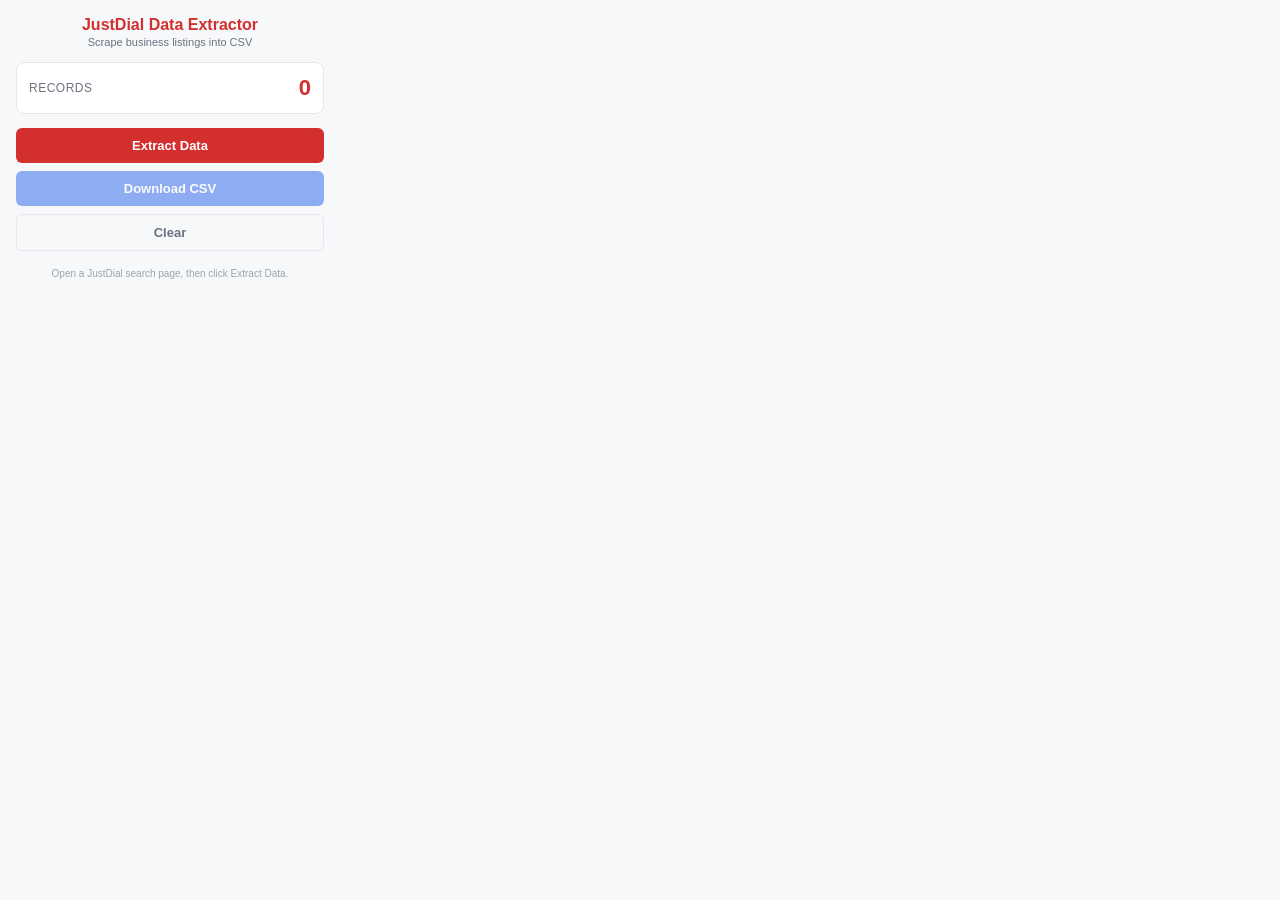
==== popup.html @ 82ae754d "first commit" ====
<!DOCTYPE html>
<html lang="en">
<head>
  <meta charset="UTF-8" />
  <title>JustDial Data Extractor</title>
  <link rel="stylesheet" href="styles.css" />
</head>
<body>
  <div class="container">
    <header>
      <h1>JustDial Data Extractor</h1>
      <p class="subtitle">Scrape business listings into CSV</p>
    </header>

    <div class="stats">
      <div class="stat-card">
        <span class="stat-label">Records</span>
        <span id="recordCount" class="stat-value">0</span>
      </div>
    </div>

    <div class="actions">
      <button id="extractBtn" class="btn btn-primary">Extract Data</button>
      <button id="downloadBtn" class="btn btn-secondary" disabled>Download CSV</button>
      <button id="clearBtn" class="btn btn-ghost">Clear</button>
    </div>

    <div id="status" class="status hidden"></div>

    <footer>
      <small>Open a JustDial search page, then click Extract Data.</small>
    </footer>
  </div>

  <script src="popup.js"></script>
</body>
</html>
---- styles.css ----
* { box-sizing: border-box; margin: 0; padding: 0; }

body {
  font-family: -apple-system, BlinkMacSystemFont, "Segoe UI", Roboto, sans-serif;
  width: 340px;
  background: #f7f8fa;
  color: #1f2937;
}

.container { padding: 16px; }

header { margin-bottom: 14px; text-align: center; }
header h1 {
  font-size: 16px;
  font-weight: 700;
  color: #d32f2f;
}
.subtitle { font-size: 11px; color: #6b7280; margin-top: 2px; }

.stats { margin-bottom: 14px; }
.stat-card {
  background: #fff;
  border: 1px solid #e5e7eb;
  border-radius: 8px;
  padding: 12px;
  display: flex;
  justify-content: space-between;
  align-items: center;
}
.stat-label { font-size: 12px; color: #6b7280; text-transform: uppercase; letter-spacing: .5px; }
.stat-value { font-size: 22px; font-weight: 700; color: #d32f2f; }

.actions { display: flex; flex-direction: column; gap: 8px; margin-bottom: 12px; }

.btn {
  width: 100%;
  padding: 10px 12px;
  font-size: 13px;
  font-weight: 600;
  border: none;
  border-radius: 6px;
  cursor: pointer;
  transition: opacity .15s, transform .05s;
}
.btn:active:not(:disabled) { transform: scale(.98); }
.btn:disabled { opacity: .5; cursor: not-allowed; }

.btn-primary { background: #d32f2f; color: #fff; }
.btn-primary:hover:not(:disabled) { background: #b71c1c; }

.btn-secondary { background: #2563eb; color: #fff; }
.btn-secondary:hover:not(:disabled) { background: #1d4ed8; }

.btn-ghost {
  background: transparent;
  color: #6b7280;
  border: 1px solid #e5e7eb;
}
.btn-ghost:hover:not(:disabled) { background: #f3f4f6; }

.status {
  padding: 10px;
  border-radius: 6px;
  font-size: 12px;
  margin-bottom: 10px;
  line-height: 1.4;
}
.status.hidden { display: none; }
.status.info    { background: #eff6ff; color: #1e40af; border: 1px solid #bfdbfe; }
.status.success { background: #ecfdf5; color: #065f46; border: 1px solid #a7f3d0; }
.status.error   { background: #fef2f2; color: #991b1b; border: 1px solid #fecaca; }
.status.loading { background: #fffbeb; color: #92400e; border: 1px solid #fde68a; }

footer { text-align: center; color: #9ca3af; }
footer small { font-size: 10px; }
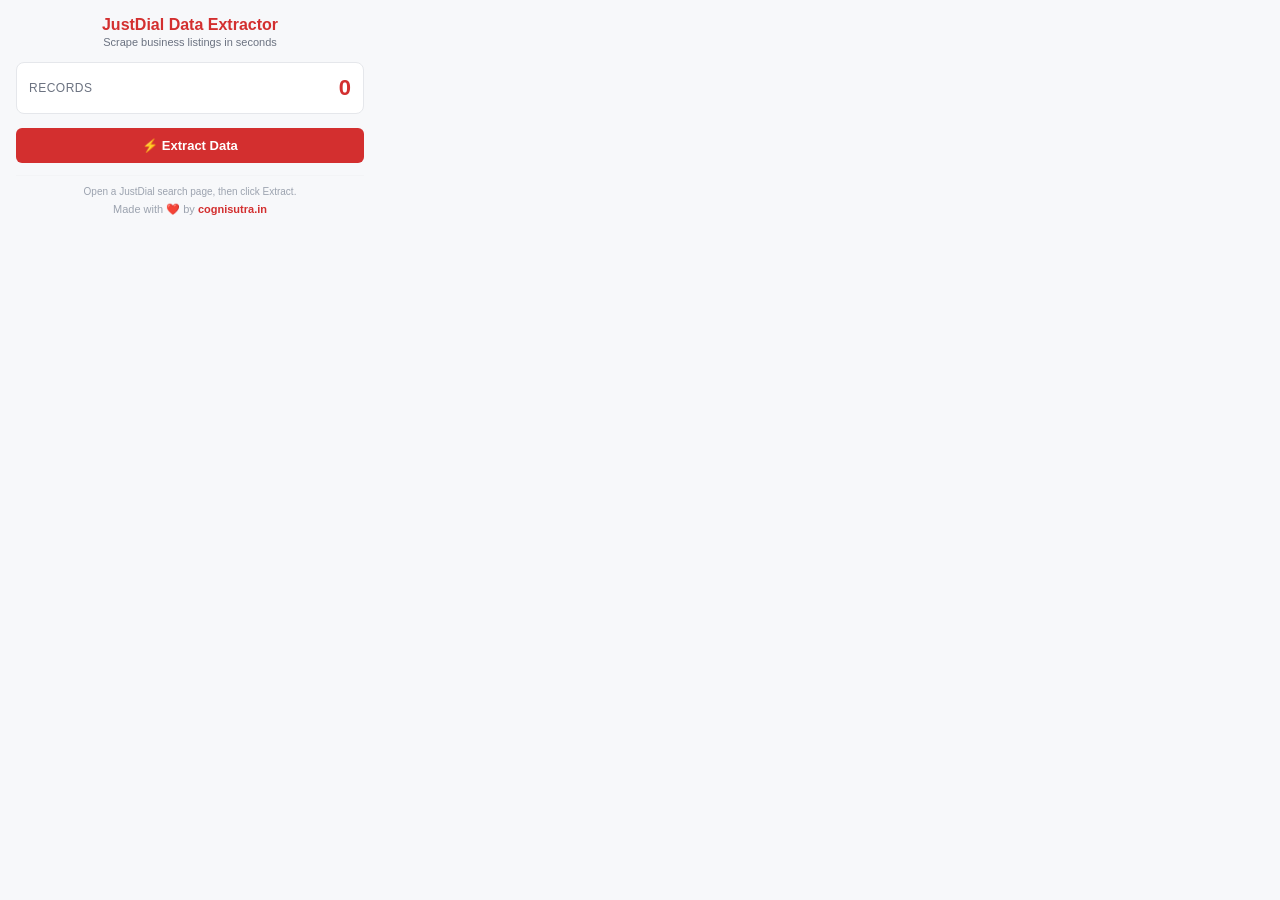
==== commit 25b75aff: "version 2" ====
--- a/popup.html
+++ b/popup.html
@@ -9,7 +9,7 @@
   <div class="container">
     <header>
       <h1>JustDial Data Extractor</h1>
-      <p class="subtitle">Scrape business listings into CSV</p>
+      <p class="subtitle">Scrape business listings in seconds</p>
     </header>
 
     <div class="stats">
@@ -20,18 +20,53 @@
     </div>
 
     <div class="actions">
-      <button id="extractBtn" class="btn btn-primary">Extract Data</button>
-      <button id="downloadBtn" class="btn btn-secondary" disabled>Download CSV</button>
-      <button id="clearBtn" class="btn btn-ghost">Clear</button>
+      <button id="extractBtn" class="btn btn-primary">⚡ Extract Data</button>
     </div>
 
     <div id="status" class="status hidden"></div>
 
+    <!-- Preview Table -->
+    <div id="previewSection" class="preview-section hidden">
+      <div class="preview-header">
+        <span class="preview-title">Preview</span>
+        <span id="previewCount" class="preview-count"></span>
+      </div>
+      <div class="table-wrap">
+        <table id="previewTable">
+          <thead>
+            <tr>
+              <th>#</th>
+              <th>Business Name</th>
+              <th>Phone</th>
+              <th>Location</th>
+              <th>Category</th>
+            </tr>
+          </thead>
+          <tbody id="previewBody"></tbody>
+        </table>
+      </div>
+    </div>
+
+    <!-- Export Buttons -->
+    <div id="exportSection" class="export-section hidden">
+      <p class="export-label">Export as</p>
+      <div class="export-row">
+        <button id="downloadCSV"  class="btn btn-export">📄 CSV</button>
+        <button id="downloadJSON" class="btn btn-export">📦 JSON</button>
+        <button id="downloadTSV"  class="btn btn-export">📊 Excel/TSV</button>
+        <button id="downloadHTML" class="btn btn-export">🌐 HTML</button>
+      </div>
+      <button id="clearBtn" class="btn btn-ghost">🗑 Clear Data</button>
+    </div>
+
     <footer>
-      <small>Open a JustDial search page, then click Extract Data.</small>
+      <small>Open a JustDial search page, then click Extract.</small>
+      <div class="credit">
+        Made with ❤️ by <a href="https://cognisutra.in" target="_blank">cognisutra.in</a>
+      </div>
     </footer>
   </div>
 
   <script src="popup.js"></script>
 </body>
-</html>+</html>
--- a/styles.css
+++ b/styles.css
@@ -2,13 +2,14 @@
 
 body {
   font-family: -apple-system, BlinkMacSystemFont, "Segoe UI", Roboto, sans-serif;
-  width: 340px;
+  width: 380px;
   background: #f7f8fa;
   color: #1f2937;
 }
 
 .container { padding: 16px; }
 
+/* Header */
 header { margin-bottom: 14px; text-align: center; }
 header h1 {
   font-size: 16px;
@@ -17,6 +18,7 @@
 }
 .subtitle { font-size: 11px; color: #6b7280; margin-top: 2px; }
 
+/* Stats */
 .stats { margin-bottom: 14px; }
 .stat-card {
   background: #fff;
@@ -30,6 +32,7 @@
 .stat-label { font-size: 12px; color: #6b7280; text-transform: uppercase; letter-spacing: .5px; }
 .stat-value { font-size: 22px; font-weight: 700; color: #d32f2f; }
 
+/* Actions */
 .actions { display: flex; flex-direction: column; gap: 8px; margin-bottom: 12px; }
 
 .btn {
@@ -48,16 +51,15 @@
 .btn-primary { background: #d32f2f; color: #fff; }
 .btn-primary:hover:not(:disabled) { background: #b71c1c; }
 
-.btn-secondary { background: #2563eb; color: #fff; }
-.btn-secondary:hover:not(:disabled) { background: #1d4ed8; }
-
 .btn-ghost {
   background: transparent;
   color: #6b7280;
   border: 1px solid #e5e7eb;
+  margin-top: 8px;
 }
 .btn-ghost:hover:not(:disabled) { background: #f3f4f6; }
 
+/* Status */
 .status {
   padding: 10px;
   border-radius: 6px;
@@ -71,5 +73,114 @@
 .status.error   { background: #fef2f2; color: #991b1b; border: 1px solid #fecaca; }
 .status.loading { background: #fffbeb; color: #92400e; border: 1px solid #fde68a; }
 
-footer { text-align: center; color: #9ca3af; }
-footer small { font-size: 10px; }+/* Preview */
+.preview-section {
+  margin-bottom: 12px;
+  border: 1px solid #e5e7eb;
+  border-radius: 8px;
+  overflow: hidden;
+  background: #fff;
+}
+.preview-section.hidden { display: none; }
+
+.preview-header {
+  display: flex;
+  justify-content: space-between;
+  align-items: center;
+  padding: 8px 12px;
+  background: #f9fafb;
+  border-bottom: 1px solid #e5e7eb;
+}
+.preview-title { font-size: 12px; font-weight: 600; color: #374151; text-transform: uppercase; letter-spacing: .5px; }
+.preview-count { font-size: 11px; color: #6b7280; }
+
+.table-wrap {
+  max-height: 180px;
+  overflow-y: auto;
+  overflow-x: auto;
+}
+
+table {
+  width: 100%;
+  border-collapse: collapse;
+  font-size: 11px;
+}
+thead th {
+  background: #f3f4f6;
+  padding: 6px 8px;
+  text-align: left;
+  font-weight: 600;
+  color: #374151;
+  border-bottom: 1px solid #e5e7eb;
+  white-space: nowrap;
+  position: sticky;
+  top: 0;
+}
+tbody td {
+  padding: 5px 8px;
+  border-bottom: 1px solid #f3f4f6;
+  color: #4b5563;
+  max-width: 120px;
+  overflow: hidden;
+  text-overflow: ellipsis;
+  white-space: nowrap;
+}
+tbody tr:last-child td { border-bottom: none; }
+tbody tr:hover td { background: #f9fafb; }
+td.num { color: #9ca3af; width: 28px; text-align: center; }
+
+/* Export */
+.export-section { margin-bottom: 12px; }
+.export-section.hidden { display: none; }
+
+.export-label {
+  font-size: 11px;
+  font-weight: 600;
+  text-transform: uppercase;
+  letter-spacing: .5px;
+  color: #6b7280;
+  margin-bottom: 6px;
+}
+.export-row {
+  display: grid;
+  grid-template-columns: 1fr 1fr 1fr 1fr;
+  gap: 6px;
+}
+.btn-export {
+  background: #fff;
+  color: #374151;
+  border: 1px solid #e5e7eb;
+  padding: 8px 4px;
+  font-size: 11px;
+  font-weight: 600;
+  border-radius: 6px;
+  cursor: pointer;
+  transition: background .15s, border-color .15s;
+  display: flex;
+  flex-direction: column;
+  align-items: center;
+  gap: 2px;
+}
+.btn-export:hover { background: #f3f4f6; border-color: #d1d5db; }
+.btn-export:active { transform: scale(.97); }
+
+/* Footer */
+footer {
+  text-align: center;
+  color: #9ca3af;
+  border-top: 1px solid #f3f4f6;
+  padding-top: 10px;
+  margin-top: 4px;
+}
+footer small { font-size: 10px; display: block; margin-bottom: 6px; }
+
+.credit {
+  font-size: 11px;
+  color: #9ca3af;
+}
+.credit a {
+  color: #d32f2f;
+  text-decoration: none;
+  font-weight: 600;
+}
+.credit a:hover { text-decoration: underline; }
